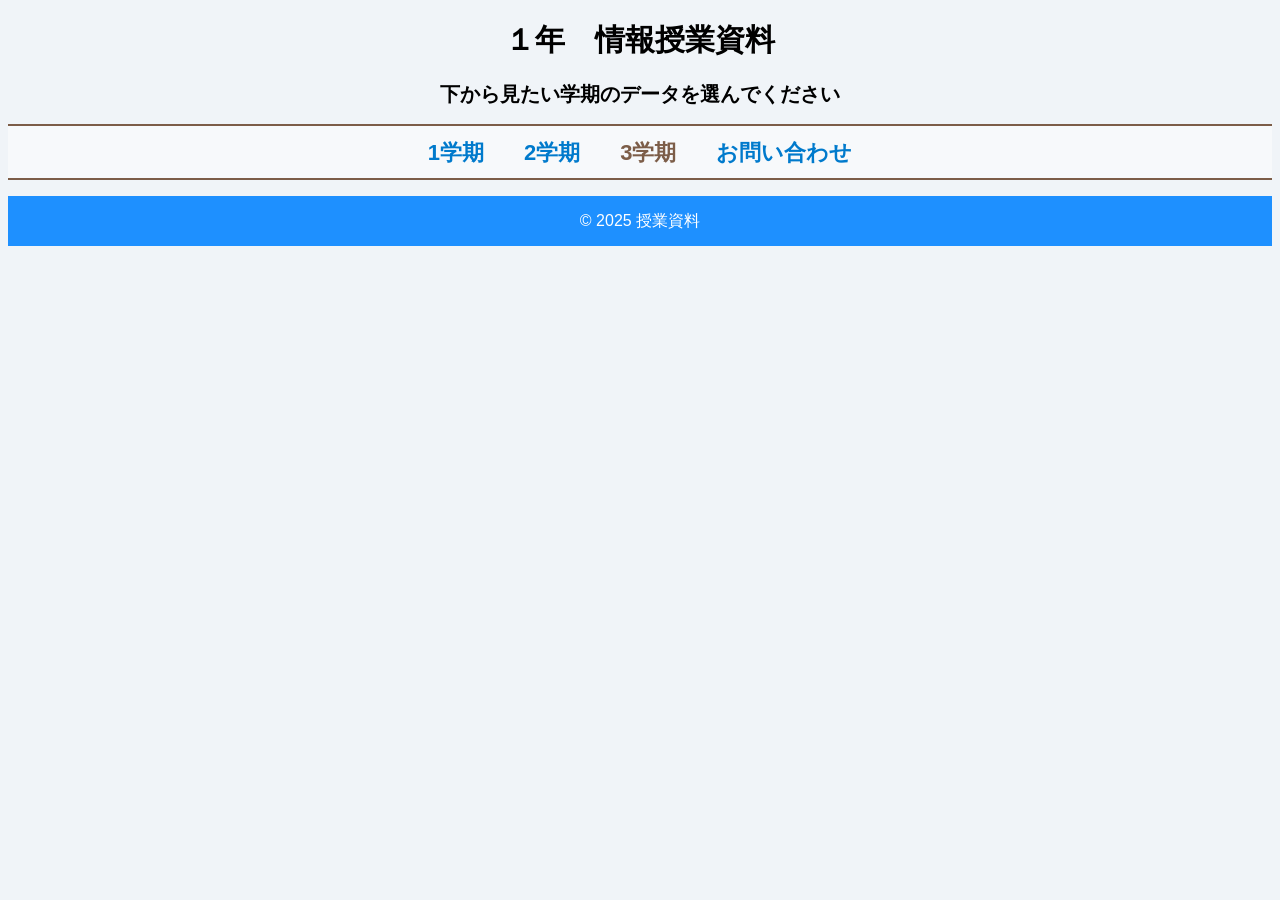
==== index.html @ 486418f4 "Rename 見出し.html to index.html Signed-off-by: Big-waka <w060312@yahoo.co.jp>" ====
<!DOCTYPE html>
<html lang="ja">
<head>
    <meta charset="UTF-8">
    <meta name="viewport" content="width=device-width, initial-scale=1.0">
    <title>1年情報　授業資料一覧</title>
    <link rel="stylesheet" href="style.css">






</head>
<body>


<header>
<h1 class="header">１年　情報授業資料</h1>
<h1 class="test">下から見たい学期のデータを選んでください</h1>

<nav>
<ul>
<li><a href="1学期/1学期.html">1学期</a></li>
<li><a href="2学期/2学期.html">2学期</a></li>
<li>3学期</li>
<li><a href="お問い合わせ/お問い合わせ.html">お問い合わせ</a></li>


</ul>
</nav>
</header>






<div class="footer">
    <p>&copy; 2025 授業資料</p>
   </div>

</body>




</html>
---- style.css ----
body {
    font-family: Arial, sans-serif;
   
    background-color: #f0f4f8;
}

.header{
     color: black;

    font-size: 30px;
    margin: 10px;
padding:10px;
      text-align: center;

   

}

.test{
     color: black;

    font-size: 20px;
    margin: 0;
   text-align: center;

   

}


header nav ul{
    display:flex;
    justify-content:center;
    border-top:2px solid #7c5d48;
     border-bottom:2px solid #7c5d48;
    background-color:rgba(255,255,255,0.42);
    padding:12px  0px 10px;
    
   

}

header nav ul li{
      margin:0 20px;
     font-size:22px;
     font-weight:bold;
     color:#7c5d48;


}


header nav ul li a{
      font-size:22px;

}
h1 {
    color: white;
    font-size: 24px;
    margin: 0;
}



.main {
    background-color: #ffffff;
    padding: 20px;
    height: auto;
}

.main2 {
    background-color: #e3fcef;
    padding: 20px;
    height: auto;
}

h2 {
    color: #2c3e50;
    font-family: "Arial Black", Gadget, sans-serif;
}

ul {
    list-style-type: none;
    padding: 0;
}

li {
    margin: 10px 0;
}

a {
    text-decoration: none;
    color: #007acc;
    font-size: 16px;
    font-family: "Arial Black", Gadget, sans-serif;
}

a:hover {
    text-decoration: underline;
    color: #005999;
}

.footer {
    background-color: #1e90ff;
    height: 50px;
    color: white;
    text-align: center;
    line-height: 50px;
}
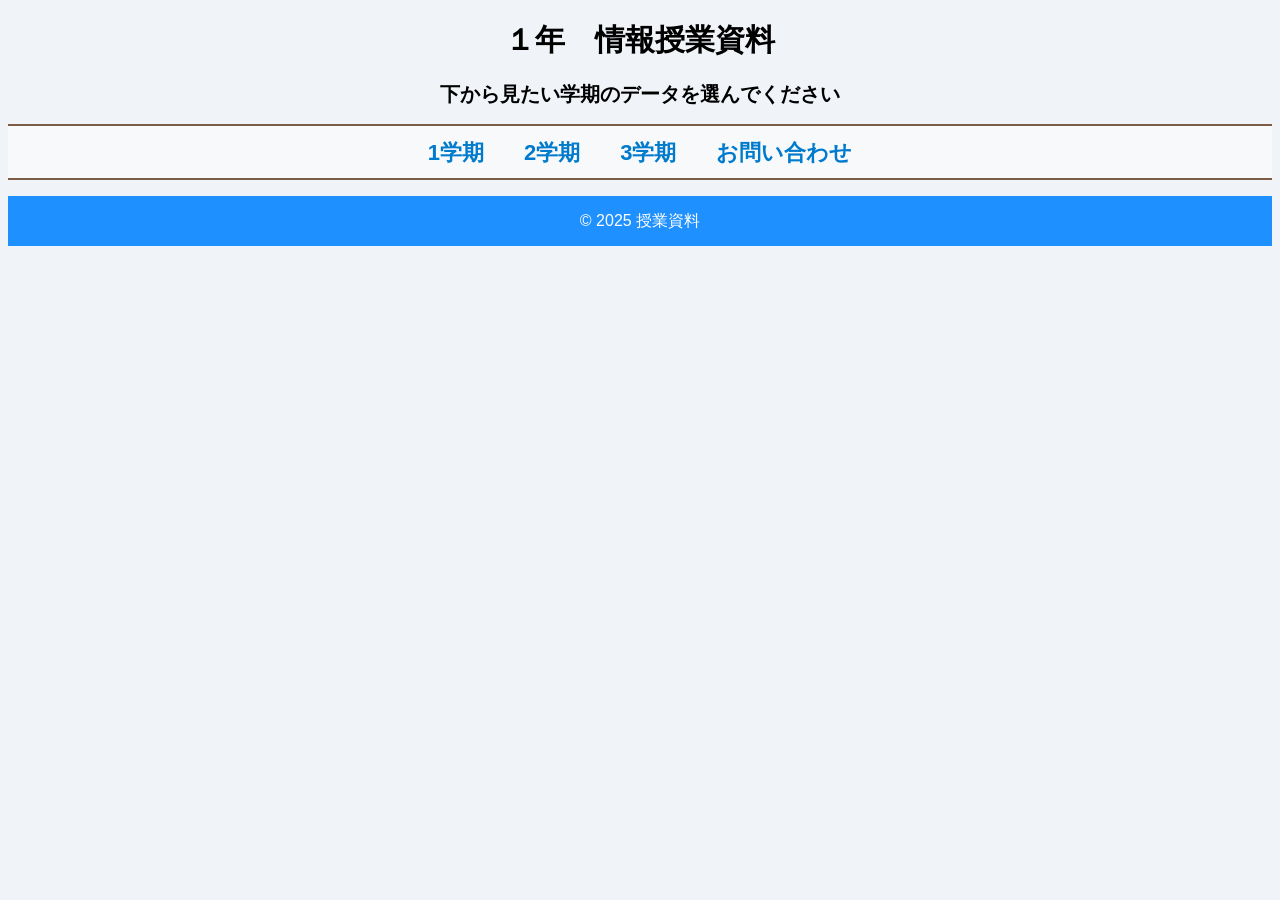
==== commit 0e3ce45d: "Update index.html Signed-off-by: Big-waka <w060312@yahoo.co.jp>" ====
--- a/index.html
+++ b/index.html
@@ -23,7 +23,8 @@
 <ul>
 <li><a href="1学期/1学期.html">1学期</a></li>
 <li><a href="2学期/2学期.html">2学期</a></li>
-<li>3学期</li>
+<li><a href="3学期/3学期.html">3学期</a></li>
+
 <li><a href="お問い合わせ/お問い合わせ.html">お問い合わせ</a></li>
 
 
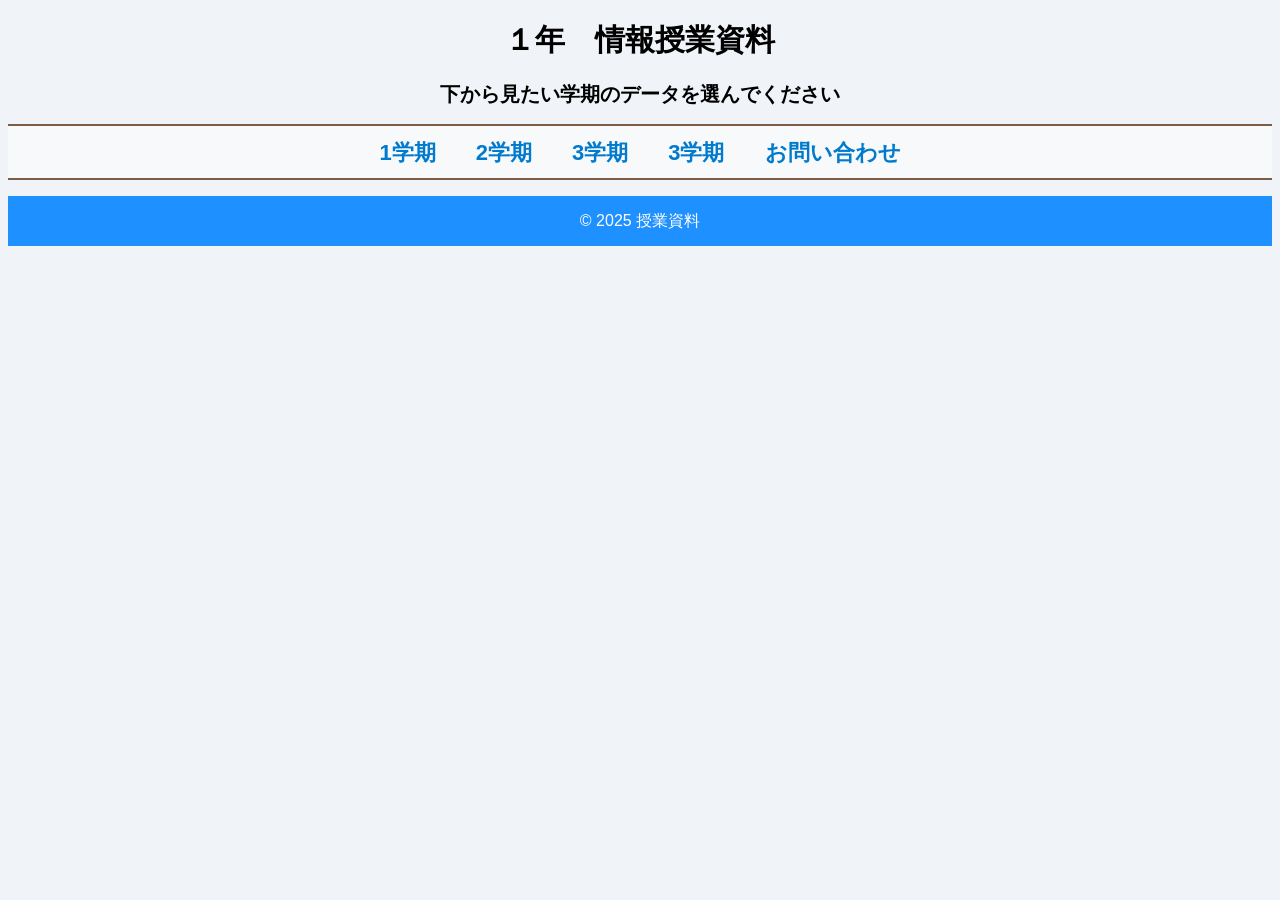
==== commit d9a0813c: "Update index.html Signed-off-by: Big-waka <w060312@yahoo.co.jp>" ====
--- a/index.html
+++ b/index.html
@@ -24,6 +24,8 @@
 <li><a href="1学期/1学期.html">1学期</a></li>
 <li><a href="2学期/2学期.html">2学期</a></li>
 <li><a href="3学期/3学期.html">3学期</a></li>
+<li><a href="4学期/4学期.html">3学期</a></li>
+
 
 <li><a href="お問い合わせ/お問い合わせ.html">お問い合わせ</a></li>
 
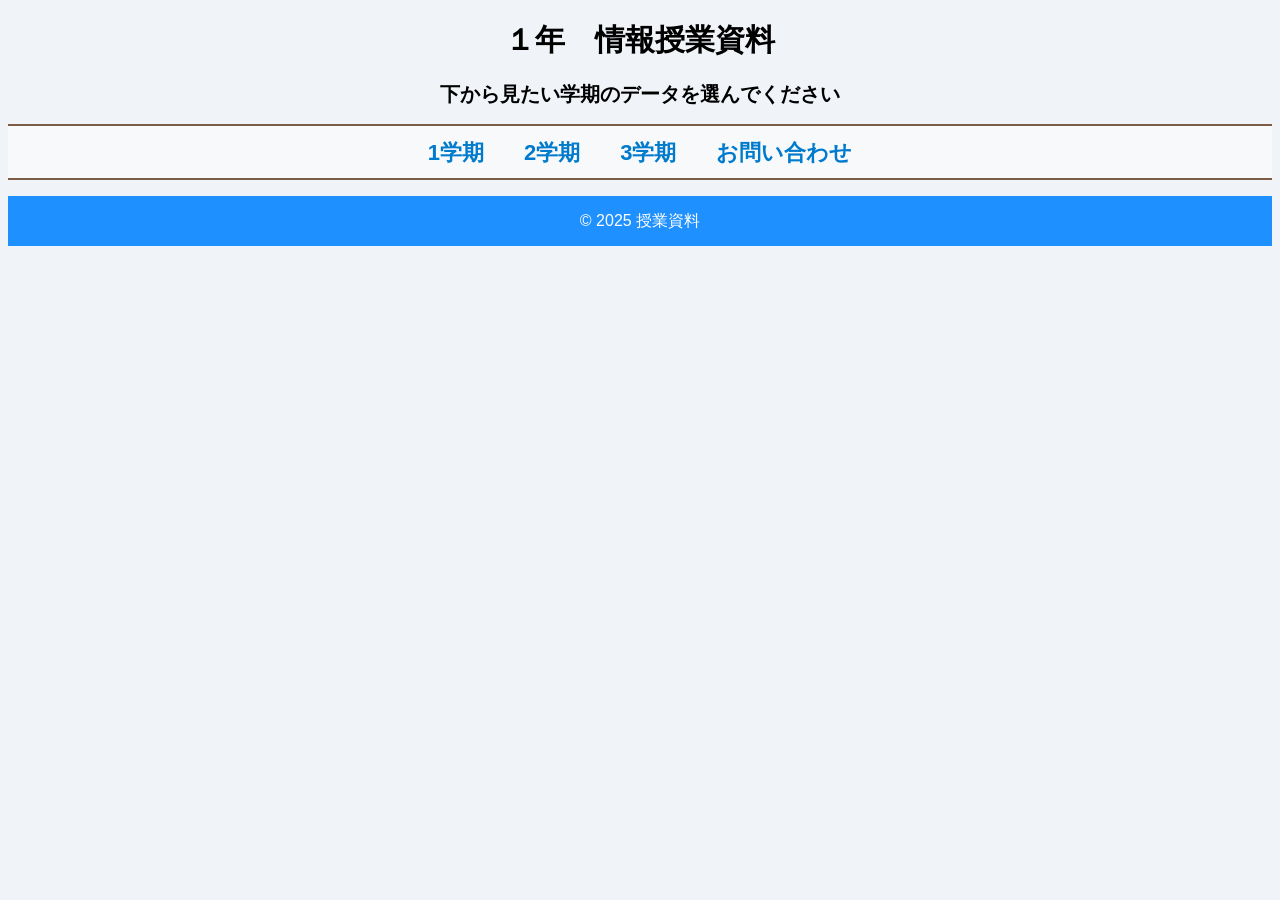
==== commit c7033d59: "Update index.html Signed-off-by: Big-waka <w060312@yahoo.co.jp>" ====
--- a/index.html
+++ b/index.html
@@ -23,7 +23,7 @@
 <ul>
 <li><a href="1学期/1学期.html">1学期</a></li>
 <li><a href="2学期/2学期.html">2学期</a></li>
-<li><a href="3学期/3学期.html">3学期</a></li>
+
 <li><a href="4学期/4学期.html">3学期</a></li>
 
 
